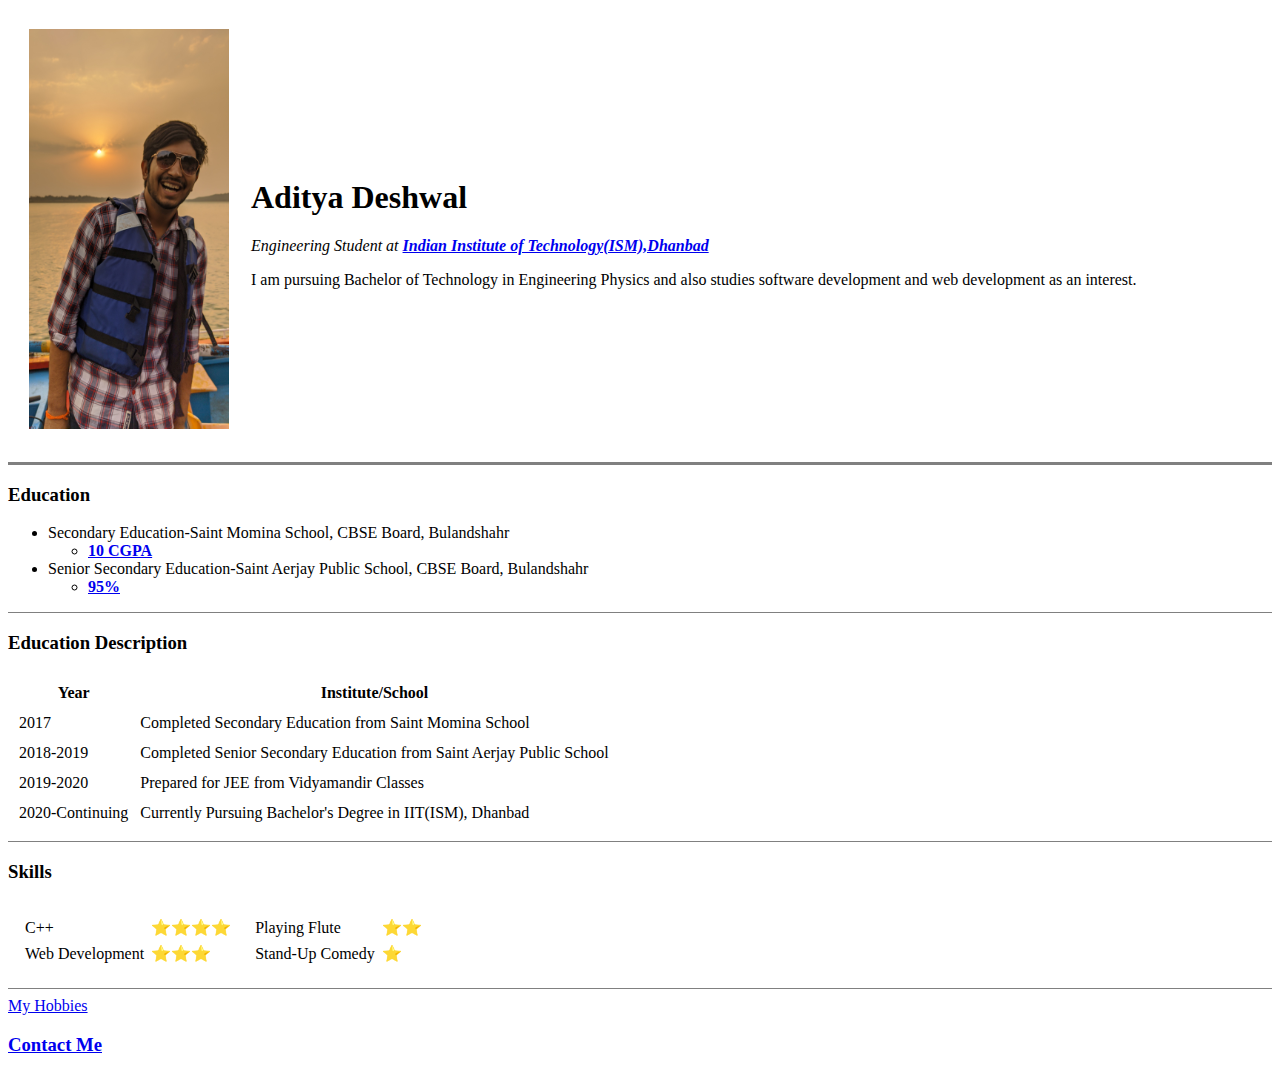
==== index.html @ 1be48594 "Update index.html" ====
<!DOCTYPE html>
<html lang="en">
  <head>
    <meta charset="UTF-8" />
    <meta http-equiv="X-UA-Compatible" content="IE=edge" />
    <meta name="viewport" content="width=device-width, initial-scale=1.0" />
    <link rel="styleheet" href="CSS.css">
    <title>Aditya's Personal Site</title>
  </head>
  <body>
    <table cellspacing="20">
      <tr>
        <td><img
          src="IMG_20220429_172517.jpg"
          alt="Aditya Deshwal's profile picture"
          width="200"
          height="400"
        /></td>
        <td><h1>Aditya Deshwal</h1>
          <p>
            <em
              >Engineering Student at
              <strong
                ><a href="https://www.iitism.ac.in/iitismnew/"
                  >Indian Institute of Technology(ISM),Dhanbad</a
                ></strong
              >
            </em>
          </p>
          <p>
            I am pursuing Bachelor of Technology in Engineering Physics and also
            studies software development and web development as an interest.
          </p></td>
      </tr>
    </table>
    <hr size="3" noshade />
    <h3>Education</h3>
    <ul>
      <li>Secondary Education-Saint Momina School, CBSE Board, Bulandshahr</li>
      <ul>
        <li>
          <strong
            ><a
              href="https://drive.google.com/file/d/16-fmCA0Z-xQfA-fQwQ092dD2qIm3F2kw/view?usp=sharing"
              >10 CGPA</a
            ></strong
          >
        </li>
      </ul>
      <li>
        Senior Secondary Education-Saint Aerjay Public School, CBSE Board,
        Bulandshahr
      </li>
      <ul>
        <li>
          <strong
            ><a
              href="https://drive.google.com/file/d/1mgwtYiVtjgir-qqDkWT5_lwhTFutw0k1/view?usp=sharing"
              >95%</a
            ></strong
          >
        </li>
      </ul>
    </ul>
    <hr size="1" noshade>
    <h3>Education Description</h3>
    <table cellspacing="10">
      <th>Year</th>
      <th>Institute/School</th>
      <tbody>
        <tr>
          <td>2017</td>
          <td>Completed Secondary Education from Saint Momina School</td>
        </tr>
        <tr>
          <td>2018-2019</td>
          <td>
            Completed Senior Secondary Education from Saint Aerjay Public School
          </td>
        </tr>
        <tr>
          <td>2019-2020</td>
          <td>Prepared for JEE from Vidyamandir Classes</td>
        </tr>
        <tr>
          <td>2020-Continuing</td>
          <td>Currently Pursuing Bachelor's Degree in IIT(ISM), Dhanbad</td>
        </tr>
      </tbody>
    </table>
    <hr size="1" noshade>
    <h3>Skills</h3>
    <table cellspacing="10">
      <tr>
        <td>
          <table cellspacing="5">
            <tr>
              <td>C++</td>
              <td>⭐⭐⭐⭐</td>
            </tr>
            <tr>
              <td>Web Development</td>
              <td>⭐⭐⭐</td>
            </tr>
          </table>
        </td>
        <td>
          <table cellspacing="5">
            <tr>
              <td>Playing Flute</td>
              <td>⭐⭐</td>
            </tr>
            <tr>
              <td>Stand-Up Comedy</td>
              <td>⭐</td>
            </tr>
          </table>
          </td>
      </tr>
    </table>
    <hr size="1" noshade>
    <a href="Hobbies.html">My Hobbies</a>
    <h3><a href="Contact.html">Contact Me</a></h3>
</html>
---- CSS.css ----
body{
    background-color: #CAF7E3;
  }
  hr{
    width:5%;
    border-style: none;
    border-top-style: dotted ;
    border-color: rgba(128, 128, 128, 0.463);
    border-width: 5px;
  }
  h1{
      color: #112B3C;
  }
  h3{
      color: #112B3C;
}
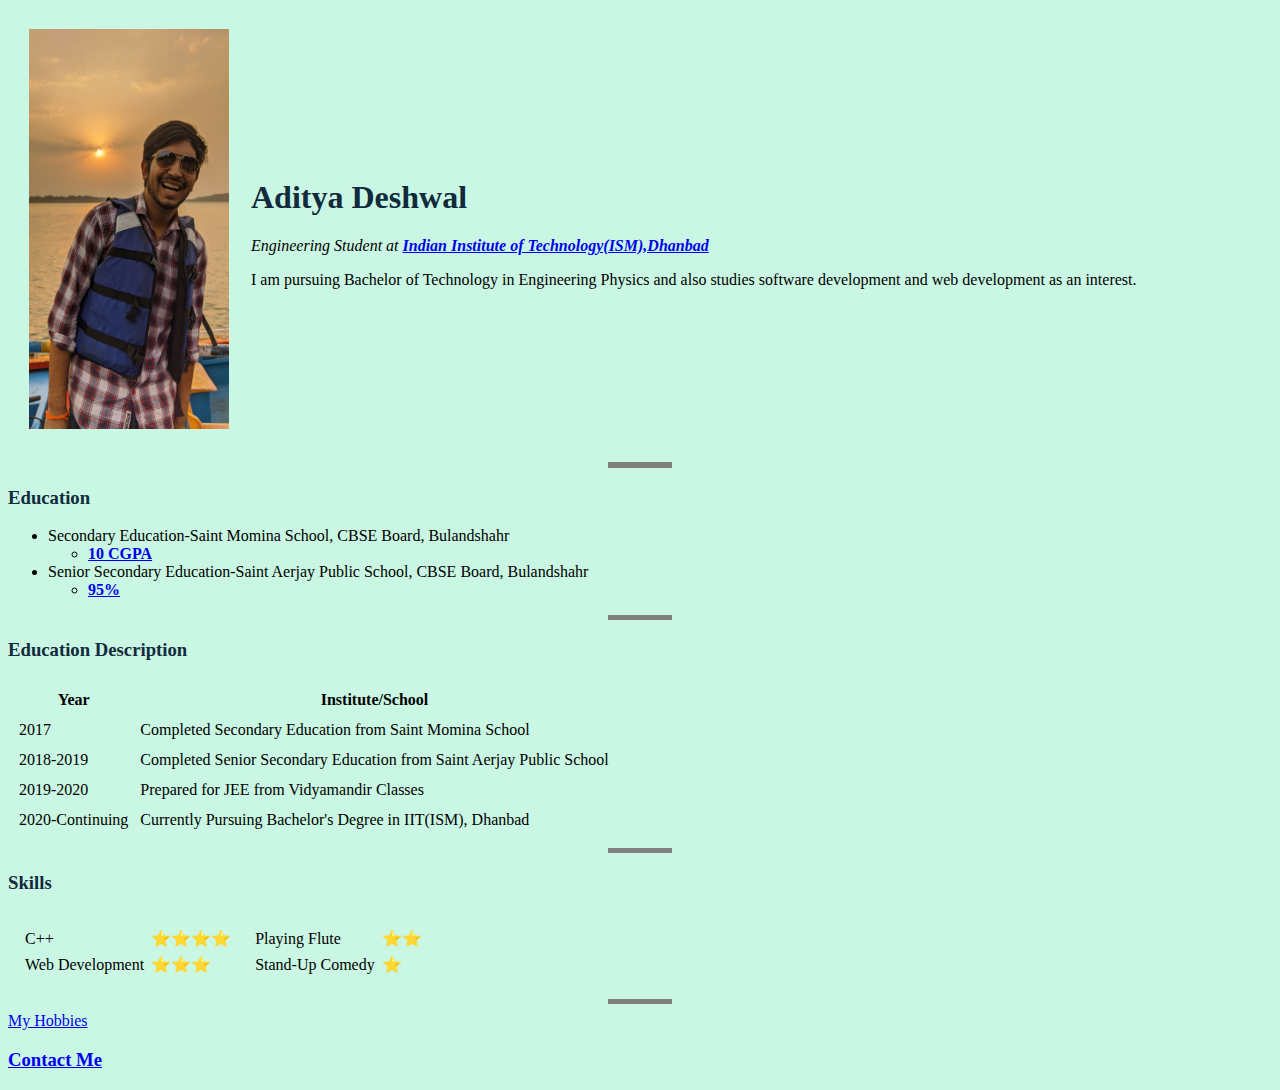
==== commit 2d411a08: "Update index.html" ====
--- a/index.html
+++ b/index.html
@@ -4,8 +4,8 @@
     <meta charset="UTF-8" />
     <meta http-equiv="X-UA-Compatible" content="IE=edge" />
     <meta name="viewport" content="width=device-width, initial-scale=1.0" />
-    <link rel="styleheet" href="CSS.css">
     <title>Aditya's Personal Site</title>
+    <link rel="stylesheet" href="/CSS.css" />
   </head>
   <body>
     <table cellspacing="20">
